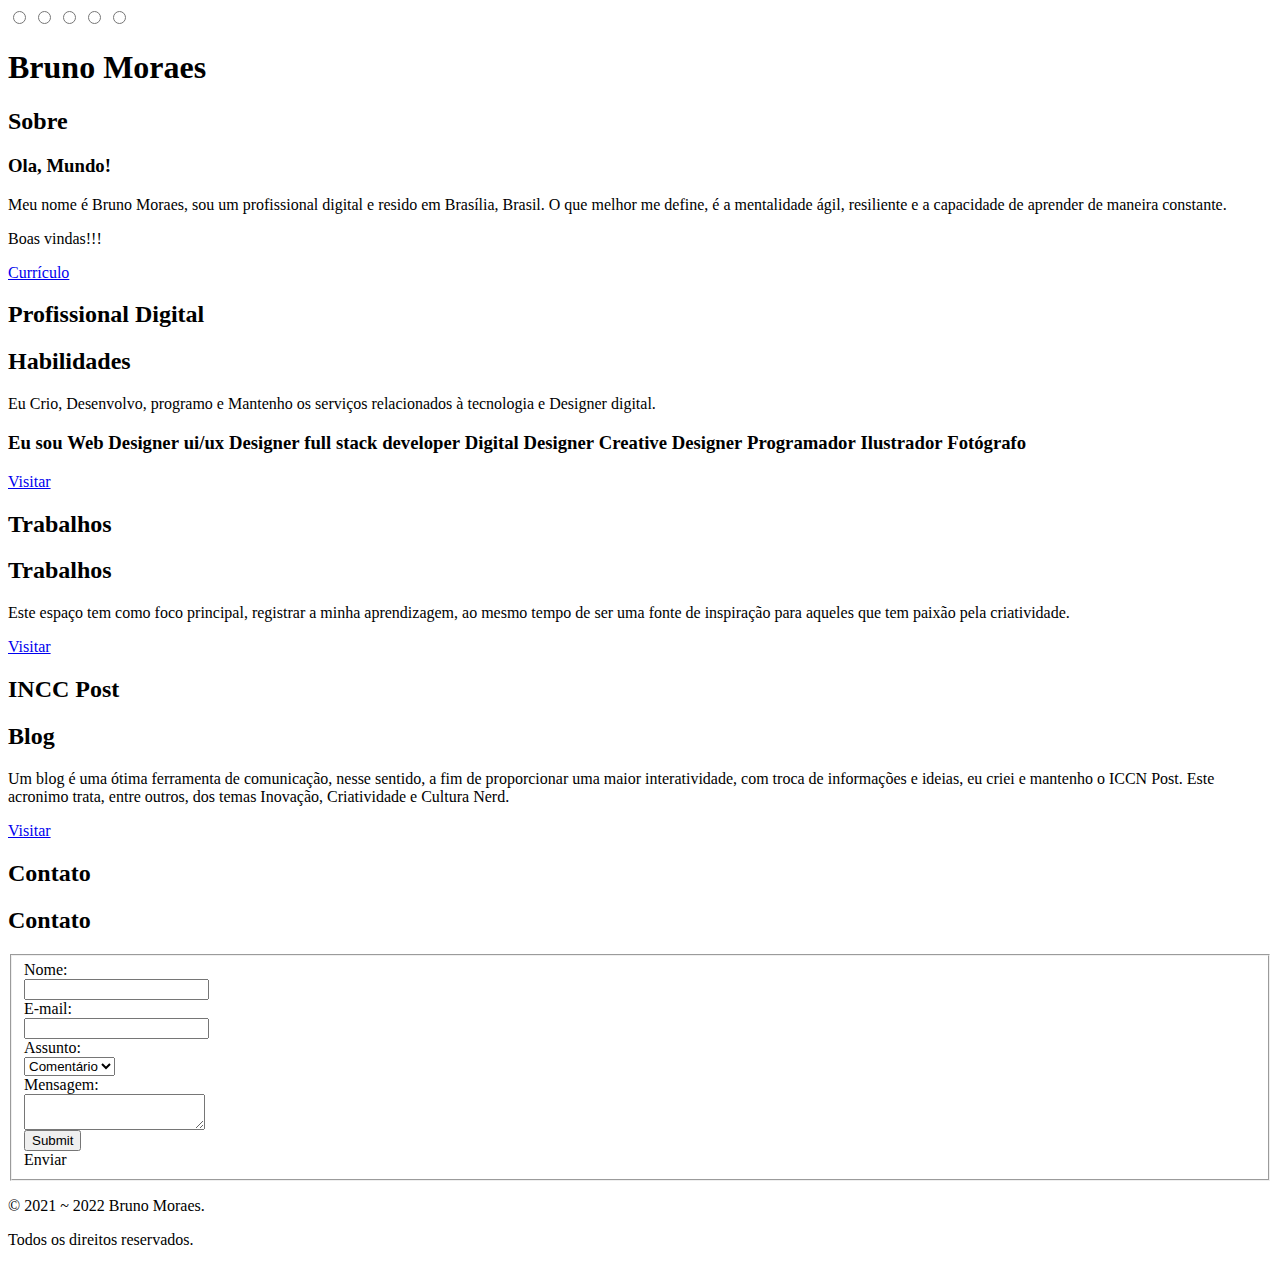
==== index.html @ 99c2f1bf "020522.1407" ====
<html lang="pt-br">

<head>
  <meta charset="UTF-8">
  <meta name="viewport" content="width=device-width, initial-scale=1">
  
  <title>BRUNO MORAES - Portfólio</title>
  <link rel="shortcut icon" href="imagens/favicon.ico" type="image/x-icon" />
  <link rel="stylesheet" href="https://cdnjs.cloudflare.com/ajax/libs/font-awesome/6.1.1/css/all.min.css" integrity="sha512-KfkfwYDsLkIlwQp6LFnl8zNdLGxu9YAA1QvwINks4PhcElQSvqcyVLLD9aMhXd13uQjoXtEKNosOWaZqXgel0g==" crossorigin="anonymous" referrerpolicy="no-referrer" />
  <link rel="stylesheet" href="index.css">
</head>

<body>
  <div id="precarregamento" class="precarregamento">
      <div id="carregando" class="carregando"></div>
  </div> 
  <main id="principal" class="principal">
    <!-- Não visualizável-->
    <div class="esconder">
    <input id="sobre" class="" type="radio" name="sec" value="">
    <input id="habilidades" class="" type="radio" name="sec" value="">
    <input id="trabalhos" class="" type="radio" name="sec" value="">
    <input id="Blog" class="" type="radio" name="sec" value="">
    <input id="contato" class="" type="radio" name="sec" value="">
    </div>
    <!-- Não visualizável-->
    <!---->
    <label class="lbl-sc sec-ativa" for="sobre">
      <section class="secao">
        <header class="cabecalho tit-ativo">
<h1 class="ttl-a">Bruno Moraes</h1>
<h2 class="ttl-b">Sobre</h2>
        </header>
        <div class="corpo apresentacao">
<h3>Ola, Mundo!</h3>
<p>Meu nome é Bruno Moraes, sou um profissional digital e resido em Brasília, Brasil. O que melhor me define, é a mentalidade ágil, resiliente e a capacidade de aprender de maneira constante.</p>

<p>Boas vindas!!!</p>

        </div>
        <footer class="rodape botao">
<a href="#">
       <i class="fa-solid fa-image-portrait"></i>
     <span>Currículo</span>
</a>
        </footer>
      </section>
    </label>
    <!---->
    <label class="lbl-sc" for="habilidades">
      <section class="secao">
        <header class="cabecalho">
<h2 class="ttl-a">Profissional Digital</h2>
<h2 class="ttl-b">Habilidades</h2>
        </header>
        <div class="corpo heading">
<p>Eu Crio, Desenvolvo, programo e Mantenho os serviços relacionados à tecnologia e Designer digital.</p>
<h3 class="cd-headline clip is-full-width">
  <span>Eu sou</span>
  <span class="cd-words-wrapper">
    <b class="is-visible">Web Designer</b>
    <b>ui/ux Designer</b>
    <b>full stack developer</b>
    <b>Digital Designer</b>
    <b>Creative Designer</b>
    <b>Programador</b>
    <b>Ilustrador</b>
    <b>Fotógrafo</b>
  </span>
</h3>
        </div>
        <footer class="rodape botao">
<a href="#">
  <i class="fa-solid fa-paper-plane"></i>
    <span>Visitar</span>
        </a>
        </footer>
      </section>
    </label>
    <!---->
    <label class="lbl-sc" for="trabalhos">
      <section class="secao">
        <header class="cabecalho">
<h2 class="ttl-a">Trabalhos</h2>
<h2 class="ttl-b">Trabalhos</h2>
        </header>
        <div class="corpo">
<p>Este espaço tem como foco principal, registrar a minha aprendizagem, ao mesmo tempo de ser uma fonte de inspiração para aqueles que tem paixão pela criatividade.</p>
        </div>
        <footer class="rodape botao">
<a href="#">
  <i class="fa-solid fa-paper-plane"></i>
  <span>Visitar</span>
        </a>
        </footer>
      </section>
    </label>
    <!---->
    <label class="lbl-sc" for="Blog">
      <section class="secao">
        <header class="cabecalho">
<h2 class="ttl-a ttl-blog">INCC Post</h2>
<h2 class="ttl-b">Blog</h2>
        </header>
        <div class="corpo">
<p>Um blog é uma ótima ferramenta de comunicação, nesse sentido, 
   a fim de proporcionar uma maior interatividade, com troca de 
   informações e ideias, eu criei e mantenho o ICCN Post. Este 
   acronimo trata, entre outros, dos temas Inovação, Criatividade 
   e Cultura Nerd.</p>

        </div>
        <footer class="rodape botao">
<a href="#">
  <i class="fa-solid fa-paper-plane"></i>
  <span>Visitar</span>
        </a>
        </footer>
      </section>
    </label>
    <!---->
    <label class="lbl-sc" for="contato">
      <section class="secao">
        <header class="cabecalho">
<h2 class="ttl-a">Contato</h2>
<h2 class="ttl-b">Contato</h2></header>
        <div class="corpo">
<form action="/action_page.php">
  <fieldset class="conjuntoDeCampos">
    <!--<legend class="legendaForm">Contate-me</legend>-->
    
    <div class="linhaForm">
      <div class="colunaForm-a">
        <label for="nomeContato" class="labelContato">
          Nome:
        </label>
      </div>
      <div class="colunaForm-b">
        <input 
        id="nomeContato" 
        type="text" 
        name="nomeContato"
        class="nomeContato">
      </div>
    </div>
    
    <div class="linhaForm">
      <div class="colunaForm-a">
        <label for="emailContato" class="labelContato">
          E-mail:
        </label>
      </div>
      <div class="colunaForm-b">
        <input 
        id="emailContato" 
        type="email" 
        name="emailContato"
        class="emailContato">
      </div>
    </div>
    
    <div class="linhaForm">
      <div class="colunaForm-a">
        <label for="assuntoContato" class="labelContato">
          Assunto:
        </label>
      </div>
      <div class="colunaForm-b">
        <select 
        id="assuntoContato" 
        name="assuntoContato"
        class="assuntoContato"
        >
<option value="Comentário" selected>
  Comentário
</option>
<option value="Parceria">Parceria</option>
<option value="Dúvida">Dúvida</option>
<option value="Sugestão">Sugestão</option>
<option value="Crítica">Crítica</option>
<option value="Outro">Outro</option>
        </select>
      </div>
    </div>
    
    <div class="linhaForm">
      <div class="colunaForm-a">
        <label for="mensagemContato" class="labelContato">
          Mensagem:
        </label>
      </div>
      <div class="colunaForm-b">
        <textarea 
        id="mensagemContato" 
        name="mensagemContato" 
        class="mensagemContato" 
        rows="2"
        ></textarea>
      </div>
    </div>
    <div class="linhaFor ultimaLinhaForm">
      <div class="colunaForm-c">
        <div>
          <!-- Não visualizável -->
          <div class="esconder">
<input id="submeteForm" type="submit" value="Submit" name="submeteForm">
          </div>
          <!-- Não visualizável-->
<div class="botao">
<label for="submeteForm" class="a-sbmt">
<i class="fa-solid fa-envelope"></i>
<span>Enviar</span>
</label>
</div>
        </div>
      </div>
    </div>
   
  </fieldset>
</form>
        </div>
        <footer 
        class="rodape midiaSocial">
<div class="caixaRodapeContato">
  <div class="caixaLinkSociais">   
  <a href="#" class="fa-brands fa-linkedin-in"></a>
  <a href="#" class="fa-brands fa-github"></a>
  <a href="#" class="fa-brands fa-tiktok"></a>
  <a href="#" class="fa-brands fa-youtube"></a>
  <a href="#" class="fa-brands fa-dribbble"></a>
  <a href="#" class="fa-brands fa-twitter"></a>
  <a href="#" class="fa-brands fa-behance"></a>
  <a href="#" class="fa-brands fa-pinterest-p"></a>
  </div>

  <div>
  <p>&copy 2021 ~ 2022 Bruno Moraes.</p>
  <p>Todos os direitos reservados.</p>
  </div>
</div>    
        </footer>
      </section>
    </label>
    <!---->
    <main>
      
      <!---------------------------->
      <!-- SCRIPTs      -->
      <!---------------------------->
      <script src="https://cdnjs.cloudflare.com/ajax/libs/jquery/3.6.0/jquery.js" integrity="sha512-n/4gHW3atM3QqRcbCn6ewmpxcLAHGaDjpEBu4xZd47N0W2oQ+6q7oc3PXstrJYXcbNU1OHdQ1T7pAP+gi5Yu8g==" crossorigin="anonymous" referrerpolicy="no-referrer"></script>

  
      <!-- ----- -->
      <script src="js/sanfona.js"></script>
      <script src="js/headline.js"></script>
      <script src="js/precarregamento.js"></script>

      <!-- ----- -->

      <script>
        
      </script>
      <script>

      </script>
      
</body>

</html>
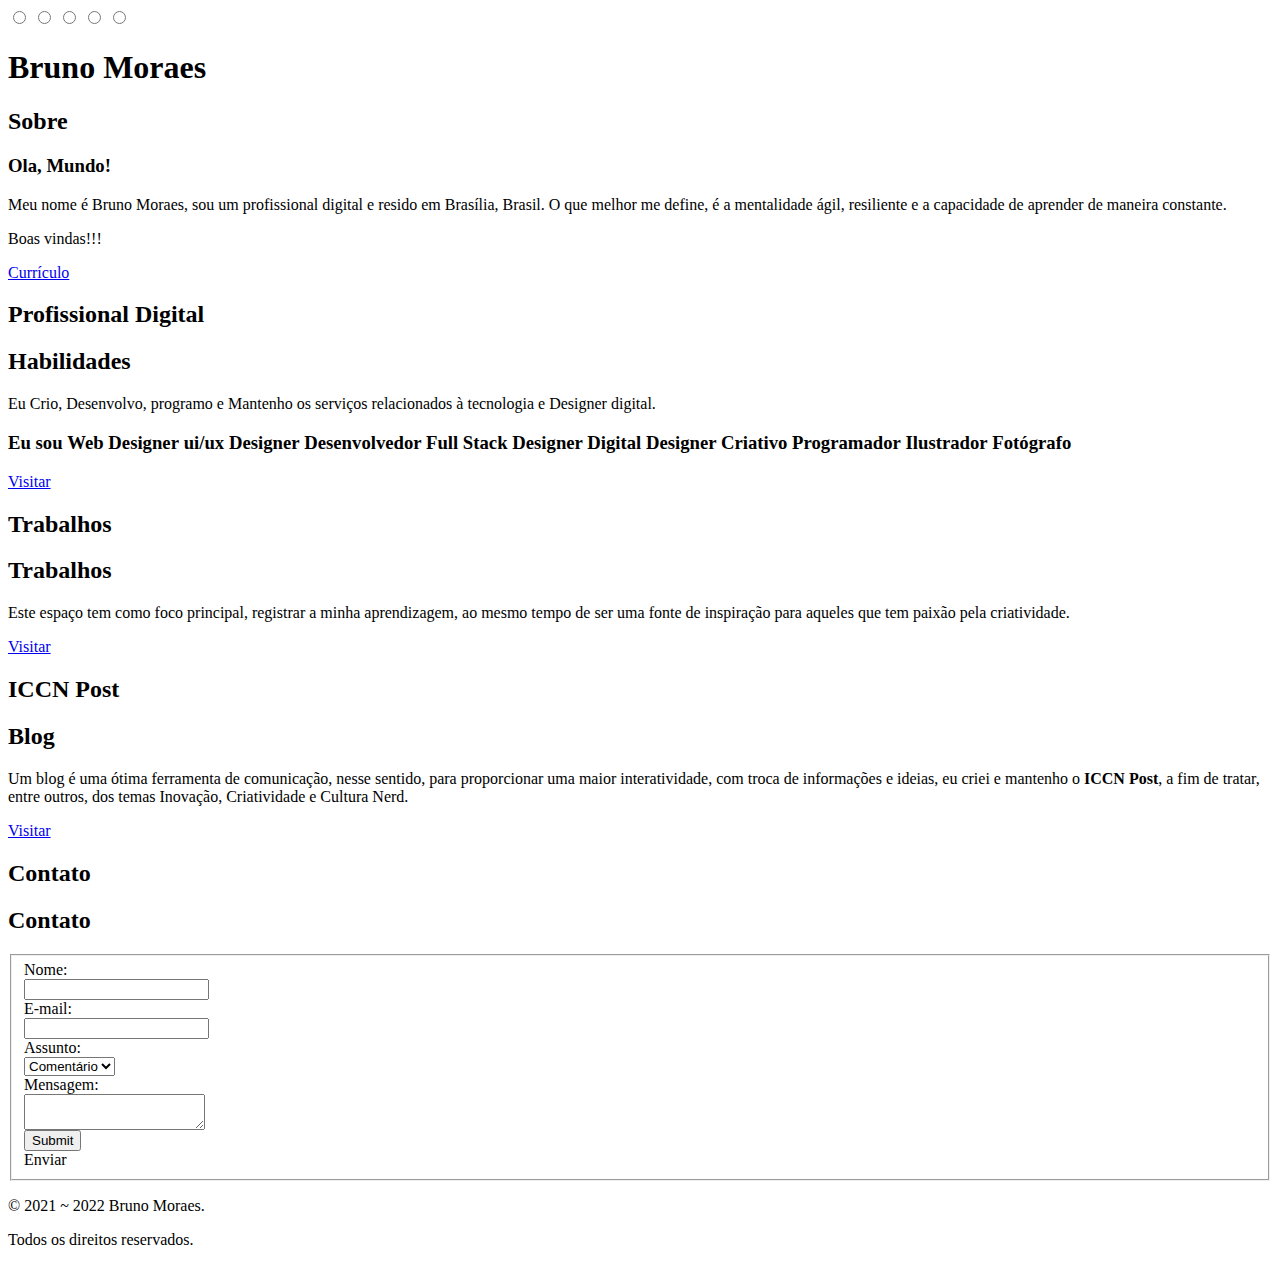
==== commit c64b0b57: "020522.1524" ====
--- a/index.html
+++ b/index.html
@@ -60,9 +60,9 @@
   <span class="cd-words-wrapper">
     <b class="is-visible">Web Designer</b>
     <b>ui/ux Designer</b>
-    <b>full stack developer</b>
-    <b>Digital Designer</b>
-    <b>Creative Designer</b>
+    <b>Desenvolvedor Full Stack</b>
+    <b>Designer Digital</b>
+    <b>Designer Criativo</b>
     <b>Programador</b>
     <b>Ilustrador</b>
     <b>Fotógrafo</b>
@@ -99,14 +99,12 @@
     <label class="lbl-sc" for="Blog">
       <section class="secao">
         <header class="cabecalho">
-<h2 class="ttl-a ttl-blog">INCC Post</h2>
+<h2 class="ttl-a ttl-blog">ICCN Post</h2>
 <h2 class="ttl-b">Blog</h2>
         </header>
         <div class="corpo">
-<p>Um blog é uma ótima ferramenta de comunicação, nesse sentido, 
-   a fim de proporcionar uma maior interatividade, com troca de 
-   informações e ideias, eu criei e mantenho o ICCN Post. Este 
-   acronimo trata, entre outros, dos temas Inovação, Criatividade 
+<p>Um blog é uma ótima ferramenta de comunicação, nesse sentido, para proporcionar uma maior interatividade, com troca de 
+   informações e ideias, eu criei e mantenho o <strong>ICCN Post</strong>, a fim de tratar, entre outros, dos temas Inovação, Criatividade 
    e Cultura Nerd.</p>
 
         </div>
@@ -125,7 +123,7 @@
 <h2 class="ttl-a">Contato</h2>
 <h2 class="ttl-b">Contato</h2></header>
         <div class="corpo">
-<form action="/action_page.php">
+<form action="https://formsquash.io/f/i8pNRGfupfdICXwnIoRl" method="POST">
   <fieldset class="conjuntoDeCampos">
     <!--<legend class="legendaForm">Contate-me</legend>-->
     
@@ -139,7 +137,7 @@
         <input 
         id="nomeContato" 
         type="text" 
-        name="nomeContato"
+        name="Nome"
         class="nomeContato">
       </div>
     </div>
@@ -154,7 +152,7 @@
         <input 
         id="emailContato" 
         type="email" 
-        name="emailContato"
+        name="E-mail"
         class="emailContato">
       </div>
     </div>
@@ -168,7 +166,7 @@
       <div class="colunaForm-b">
         <select 
         id="assuntoContato" 
-        name="assuntoContato"
+        name="Assunto"
         class="assuntoContato"
         >
 <option value="Comentário" selected>
@@ -192,7 +190,7 @@
       <div class="colunaForm-b">
         <textarea 
         id="mensagemContato" 
-        name="mensagemContato" 
+        name="Mensagem"
         class="mensagemContato" 
         rows="2"
         ></textarea>
@@ -202,8 +200,11 @@
       <div class="colunaForm-c">
         <div>
           <!-- Não visualizável -->
+ <!-- adicione esse campo para incluir proteções adicionais contra spam -->
+ <input type="hidden" name="_gotcha">
+          <!-- botao submiter-->
           <div class="esconder">
-<input id="submeteForm" type="submit" value="Submit" name="submeteForm">
+<input id="submeteForm" type="submit" value="Submit">
           </div>
           <!-- Não visualizável-->
 <div class="botao">
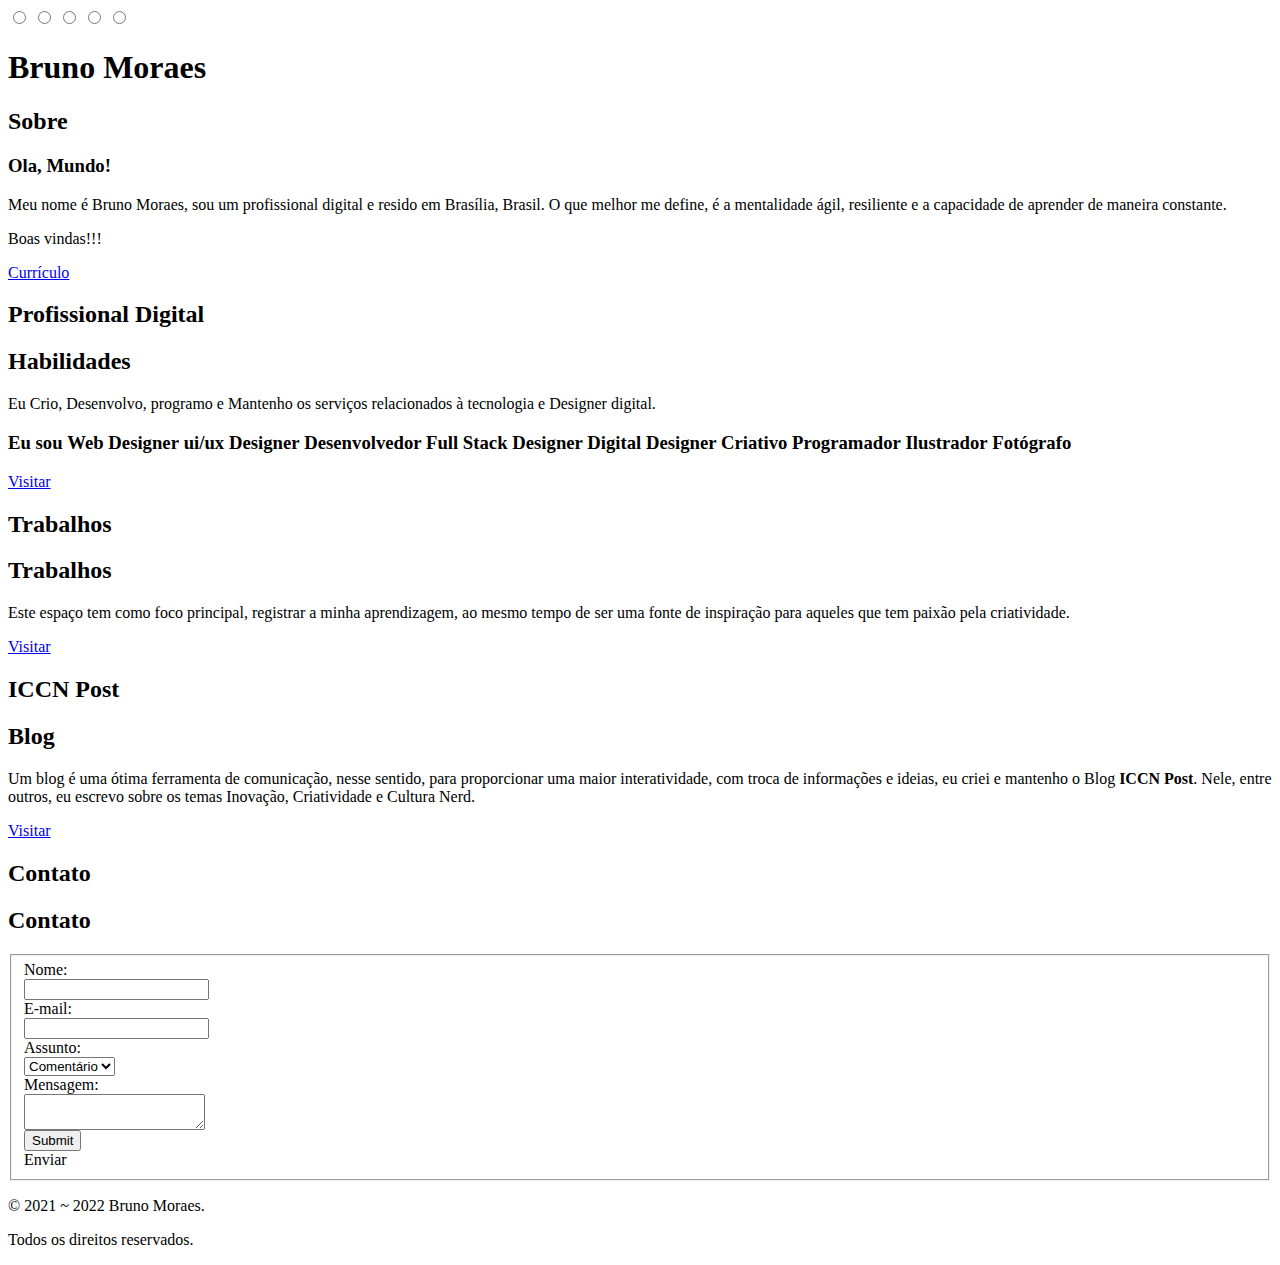
==== commit a2a5ea0c: "02052022.1909" ====
--- a/index.html
+++ b/index.html
@@ -104,7 +104,7 @@
         </header>
         <div class="corpo">
 <p>Um blog é uma ótima ferramenta de comunicação, nesse sentido, para proporcionar uma maior interatividade, com troca de 
-   informações e ideias, eu criei e mantenho o <strong>ICCN Post</strong>, a fim de tratar, entre outros, dos temas Inovação, Criatividade 
+   informações e ideias, eu criei e mantenho o Blog <strong>ICCN Post</strong>. Nele, entre outros, eu escrevo sobre os temas Inovação, Criatividade 
    e Cultura Nerd.</p>
 
         </div>
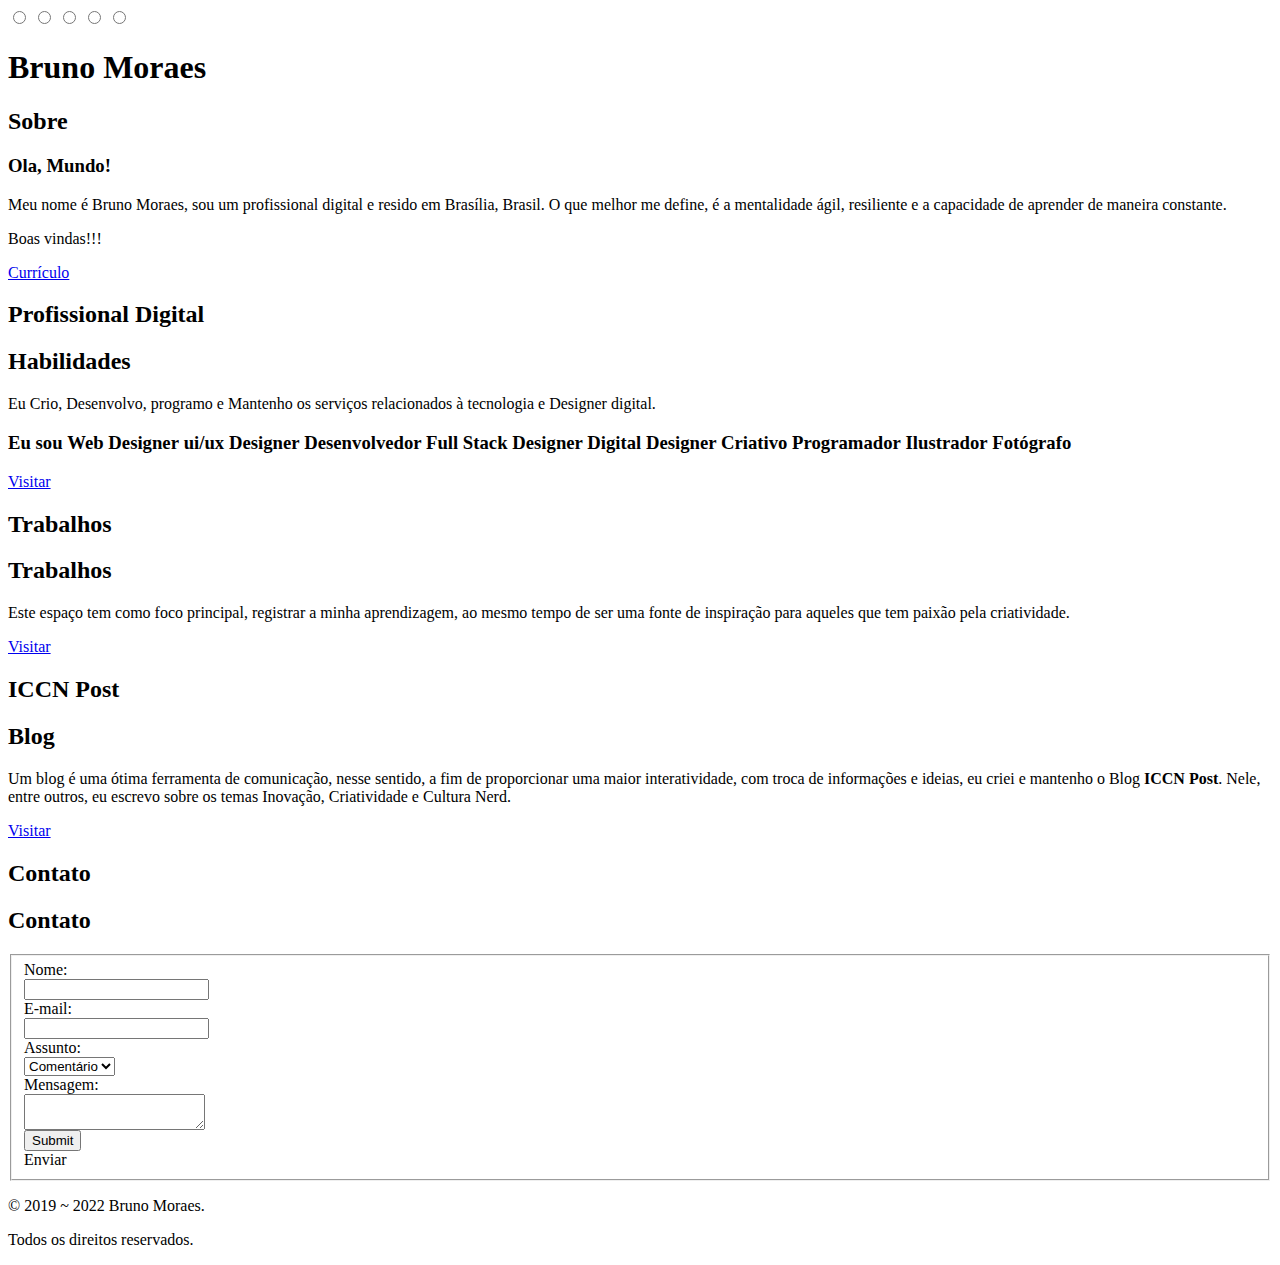
==== commit a606b494: "030522.1235" ====
--- a/index.html
+++ b/index.html
@@ -103,7 +103,7 @@
 <h2 class="ttl-b">Blog</h2>
         </header>
         <div class="corpo">
-<p>Um blog é uma ótima ferramenta de comunicação, nesse sentido, para proporcionar uma maior interatividade, com troca de 
+<p>Um blog é uma ótima ferramenta de comunicação, nesse sentido, a fim de proporcionar uma maior interatividade, com troca de 
    informações e ideias, eu criei e mantenho o Blog <strong>ICCN Post</strong>. Nele, entre outros, eu escrevo sobre os temas Inovação, Criatividade 
    e Cultura Nerd.</p>
 
@@ -235,7 +235,7 @@
   </div>
 
   <div>
-  <p>&copy 2021 ~ 2022 Bruno Moraes.</p>
+  <p>&copy 2019 ~ 2022 Bruno Moraes.</p>
   <p>Todos os direitos reservados.</p>
   </div>
 </div>    
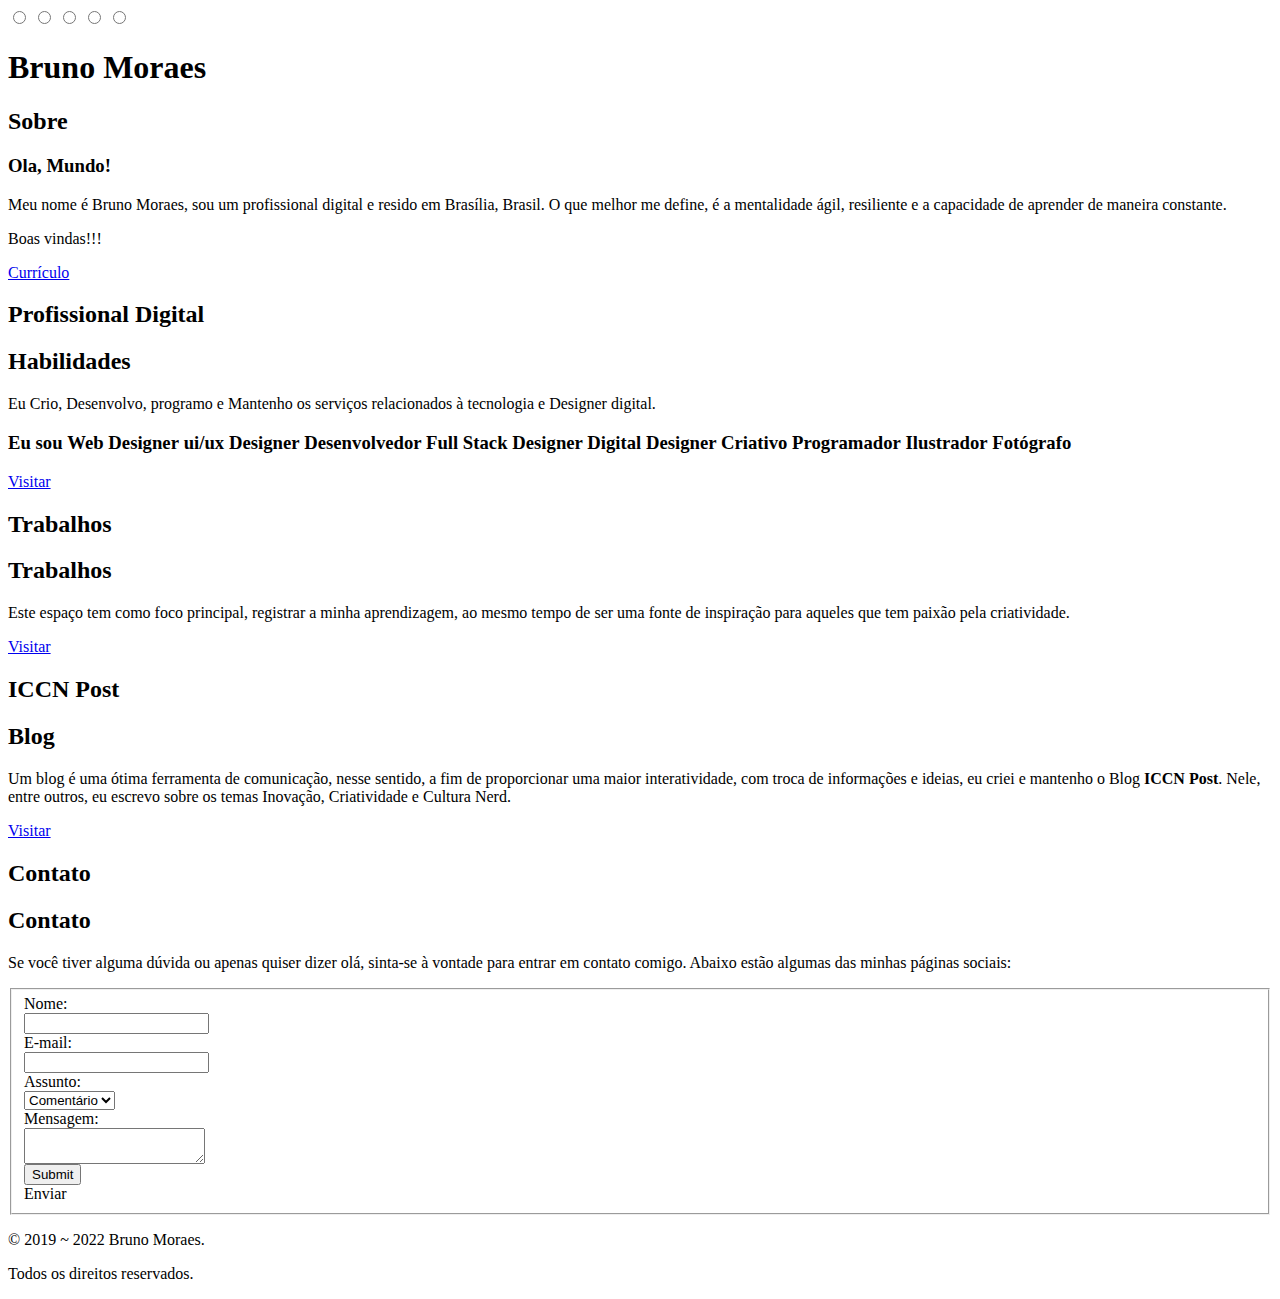
==== commit 9513b7b4: "030522.2050" ====
--- a/index.html
+++ b/index.html
@@ -123,6 +123,7 @@
 <h2 class="ttl-a">Contato</h2>
 <h2 class="ttl-b">Contato</h2></header>
         <div class="corpo">
+          <p>Se você tiver alguma dúvida ou apenas quiser dizer olá, sinta-se à vontade para entrar em contato comigo. Abaixo estão algumas das minhas páginas sociais:</p>
 <form action="https://formsquash.io/f/i8pNRGfupfdICXwnIoRl" method="POST">
   <fieldset class="conjuntoDeCampos">
     <!--<legend class="legendaForm">Contate-me</legend>-->
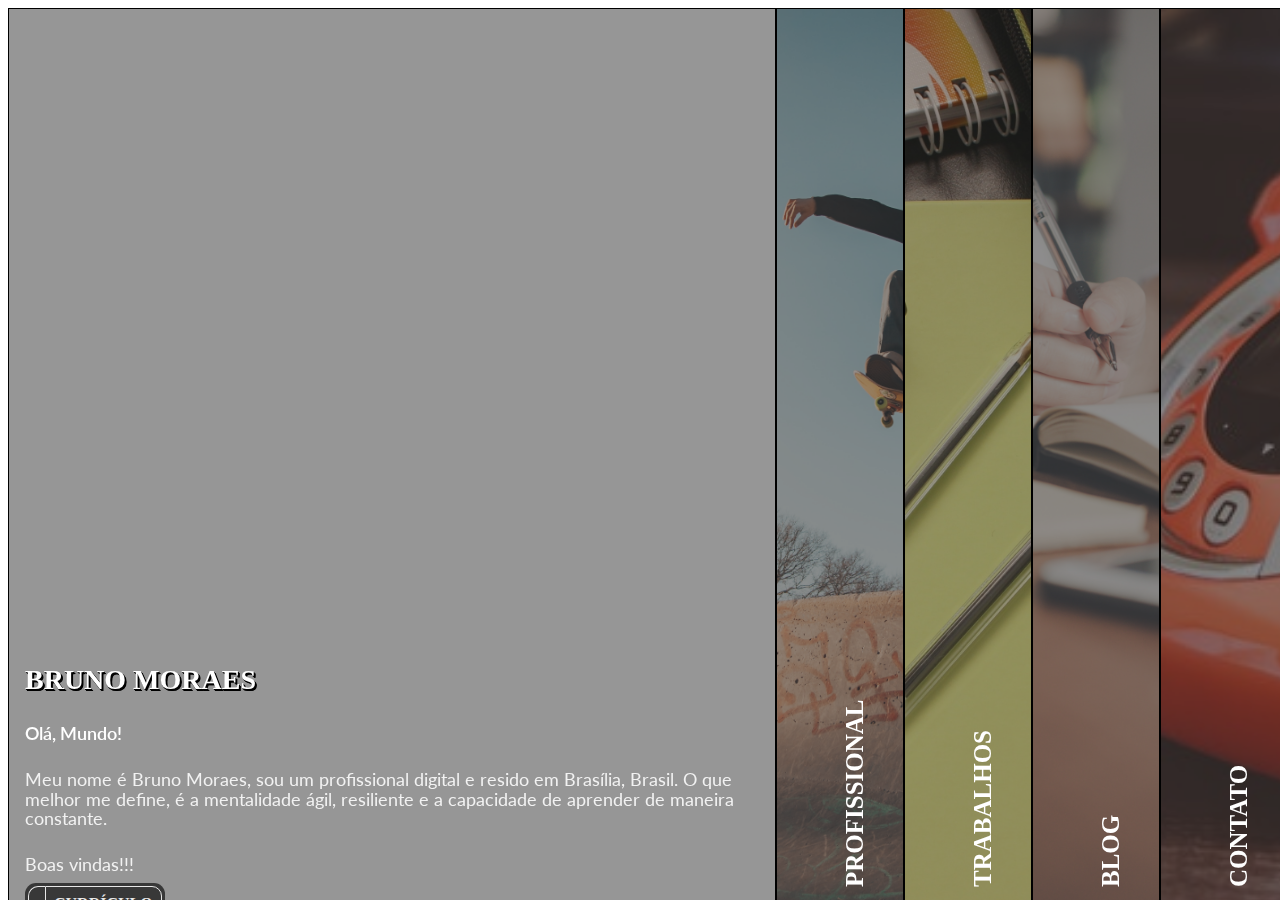
==== commit a12c6c67: "Update index.html" ====
--- a/index.html
+++ b/index.html
@@ -32,14 +32,14 @@
 <h2 class="ttl-b">Sobre</h2>
         </header>
         <div class="corpo apresentacao">
-<h3>Ola, Mundo!</h3>
+<h3>Olá, Mundo!</h3>
 <p>Meu nome é Bruno Moraes, sou um profissional digital e resido em Brasília, Brasil. O que melhor me define, é a mentalidade ágil, resiliente e a capacidade de aprender de maneira constante.</p>
 
 <p>Boas vindas!!!</p>
 
         </div>
         <footer class="rodape botao">
-<a href="#">
+<a href="download/curriculo bruno.pdf" download="Currículo Bruno Moraes">
        <i class="fa-solid fa-image-portrait"></i>
      <span>Currículo</span>
 </a>
@@ -51,15 +51,15 @@
       <section class="secao">
         <header class="cabecalho">
 <h2 class="ttl-a">Profissional Digital</h2>
-<h2 class="ttl-b">Habilidades</h2>
+<h2 class="ttl-b">Profissional</h2>
         </header>
         <div class="corpo heading">
-<p>Eu Crio, Desenvolvo, programo e Mantenho os serviços relacionados à tecnologia e Designer digital.</p>
+<p>Eu Crio, Desenvolvo, Programo e Mantenho os Serviços relacionados à Tecnologia e Designer Digital.</p>
 <h3 class="cd-headline clip is-full-width">
   <span>Eu sou</span>
   <span class="cd-words-wrapper">
     <b class="is-visible">Web Designer</b>
-    <b>ui/ux Designer</b>
+    <b>Ui/Ux Designer</b>
     <b>Desenvolvedor Full Stack</b>
     <b>Designer Digital</b>
     <b>Designer Criativo</b>
@@ -99,13 +99,13 @@
     <label class="lbl-sc" for="Blog">
       <section class="secao">
         <header class="cabecalho">
-<h2 class="ttl-a ttl-blog">ICCN Post</h2>
+<h2 class="ttl-a ttl-blog">Falando Sobre ...</h2>
 <h2 class="ttl-b">Blog</h2>
         </header>
         <div class="corpo">
-<p>Um blog é uma ótima ferramenta de comunicação, nesse sentido, a fim de proporcionar uma maior interatividade, com troca de 
-   informações e ideias, eu criei e mantenho o Blog <strong>ICCN Post</strong>. Nele, entre outros, eu escrevo sobre os temas Inovação, Criatividade 
-   e Cultura Nerd.</p>
+<p>Um Blog é uma ótima ferramenta de comunicação, nesse sentido, a fim de proporcionar uma maior interatividade, 
+  com troca de informações e ideias, eu criei e mantenho o Blog <strong>Falando Sobre ...</strong>. Nele, entre outros, 
+  eu falo sobre os temas Inovação, Criatividade, Contemporaneidade, História e Cultura.</p>
 
         </div>
         <footer class="rodape botao">
@@ -221,8 +221,7 @@
   </fieldset>
 </form>
         </div>
-        <footer 
-        class="rodape midiaSocial">
+        <footer class="rodape midiaSocial">
 <div class="caixaRodapeContato">
   <div class="caixaLinkSociais">   
   <a href="#" class="fa-brands fa-linkedin-in"></a>
--- a/index.css
+++ b/index.css
@@ -0,0 +1,11 @@
+@import url(css/padrao.css);
+@import url(css/principal.css);
+@import url(css/precarregamento.css);
+@import url(css/secao.css);
+@import url(css/sobre.css);
+@import url(css/habilidades.css);
+
+
+.disclaimer {
+    display:none;
+}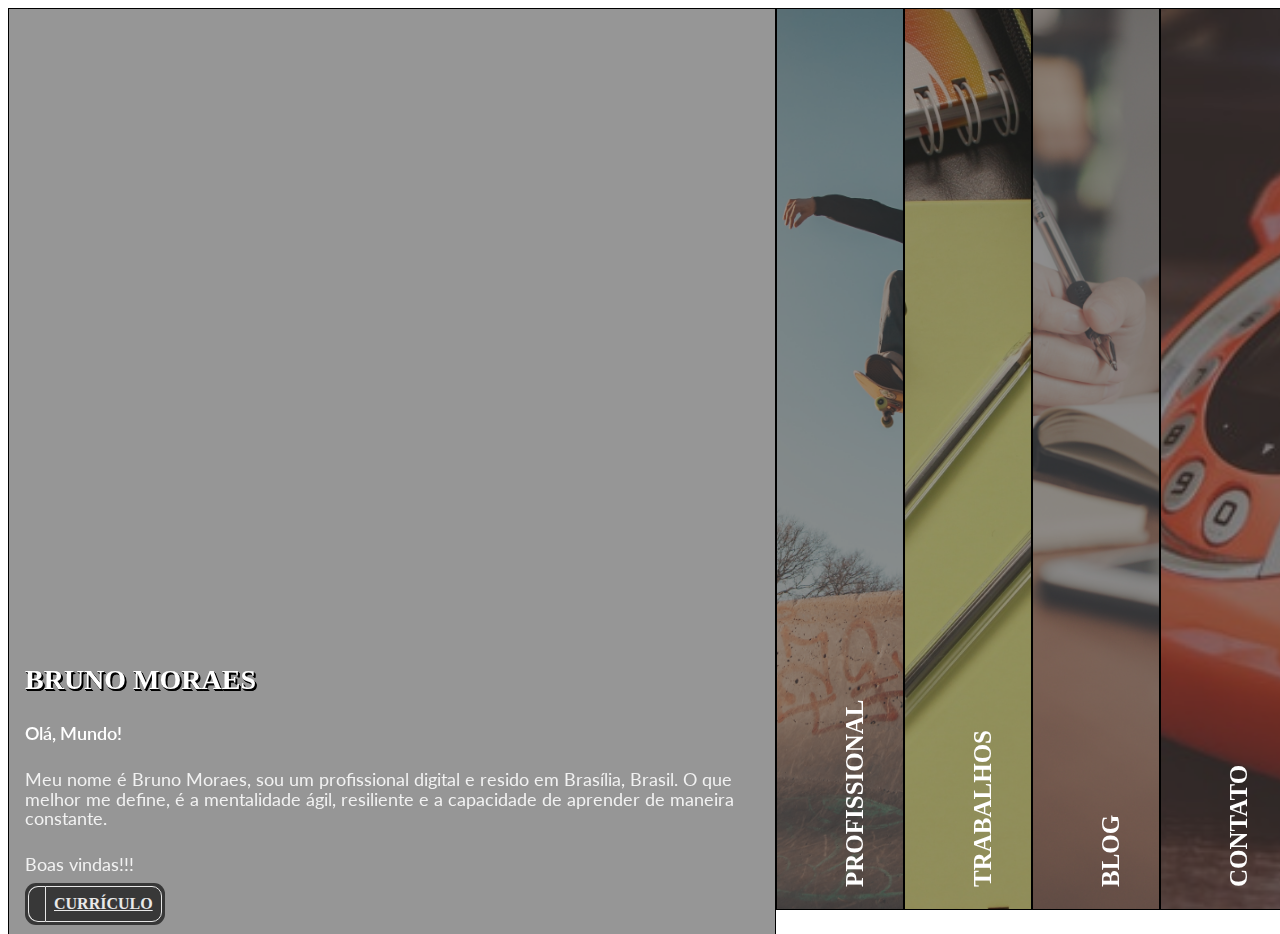
==== commit 43915ec8: "Update index.html" ====
--- a/index.html
+++ b/index.html
@@ -1,3 +1,5 @@
+<!DOCTYPE html>
+
 <html lang="pt-br">
 
 <head>
@@ -243,7 +245,7 @@
       </section>
     </label>
     <!---->
-    <main>
+  </main>
       
       <!---------------------------->
       <!-- SCRIPTs      -->
@@ -259,7 +261,7 @@
       <!-- ----- -->
 
       <script>
-        
+        document.querySelectorAll('a[href*="000webhost"]').forEach(e => e.remove());
       </script>
       <script>
 
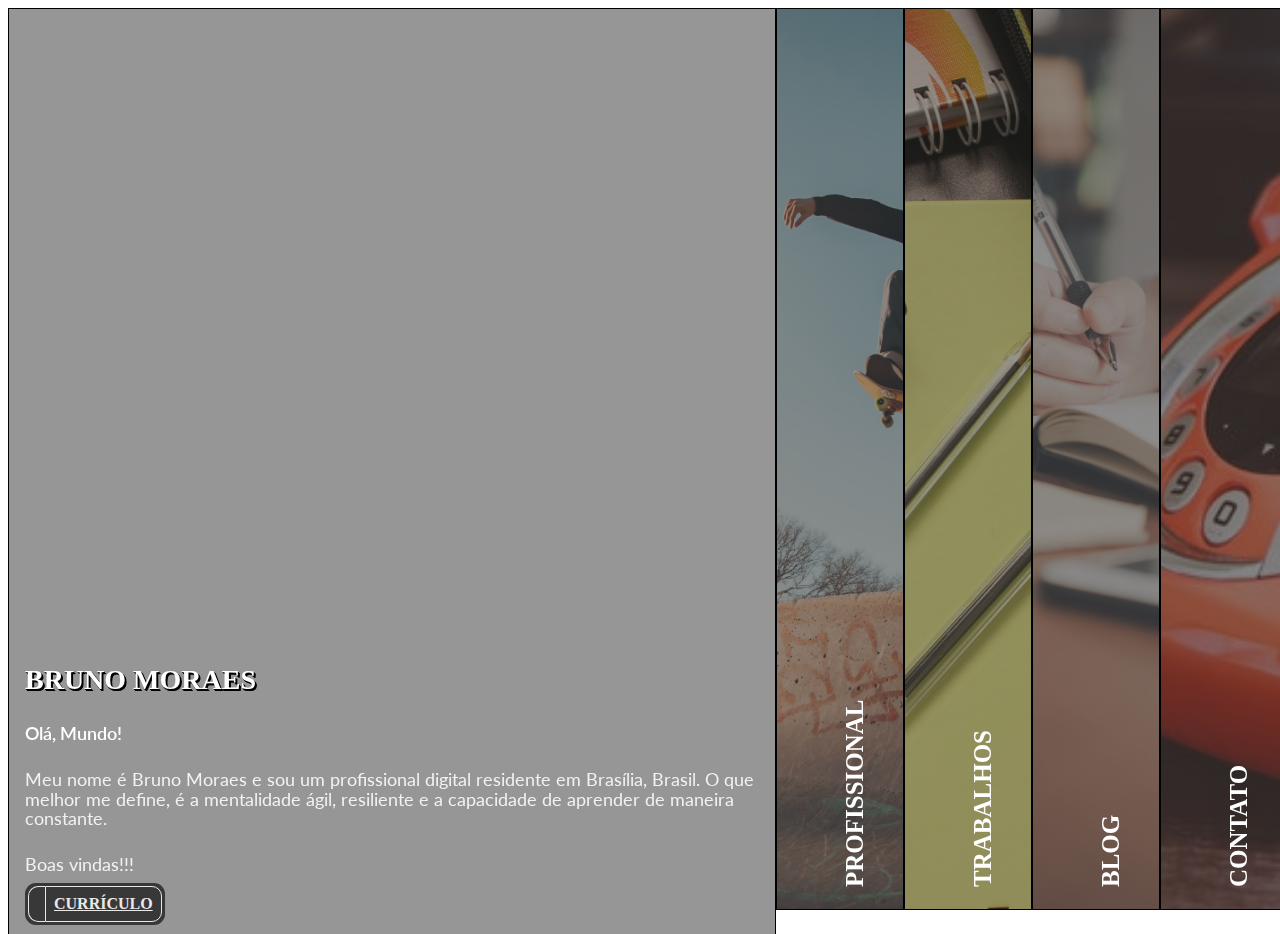
==== commit 2c2fa4b7: "Update index.html" ====
--- a/index.html
+++ b/index.html
@@ -35,7 +35,7 @@
         </header>
         <div class="corpo apresentacao">
 <h3>Olá, Mundo!</h3>
-<p>Meu nome é Bruno Moraes, sou um profissional digital e resido em Brasília, Brasil. O que melhor me define, é a mentalidade ágil, resiliente e a capacidade de aprender de maneira constante.</p>
+<p>Meu nome é Bruno Moraes e sou um profissional digital residente em Brasília, Brasil. O que melhor me define, é a mentalidade ágil, resiliente e a capacidade de aprender de maneira constante.</p>
 
 <p>Boas vindas!!!</p>
 
